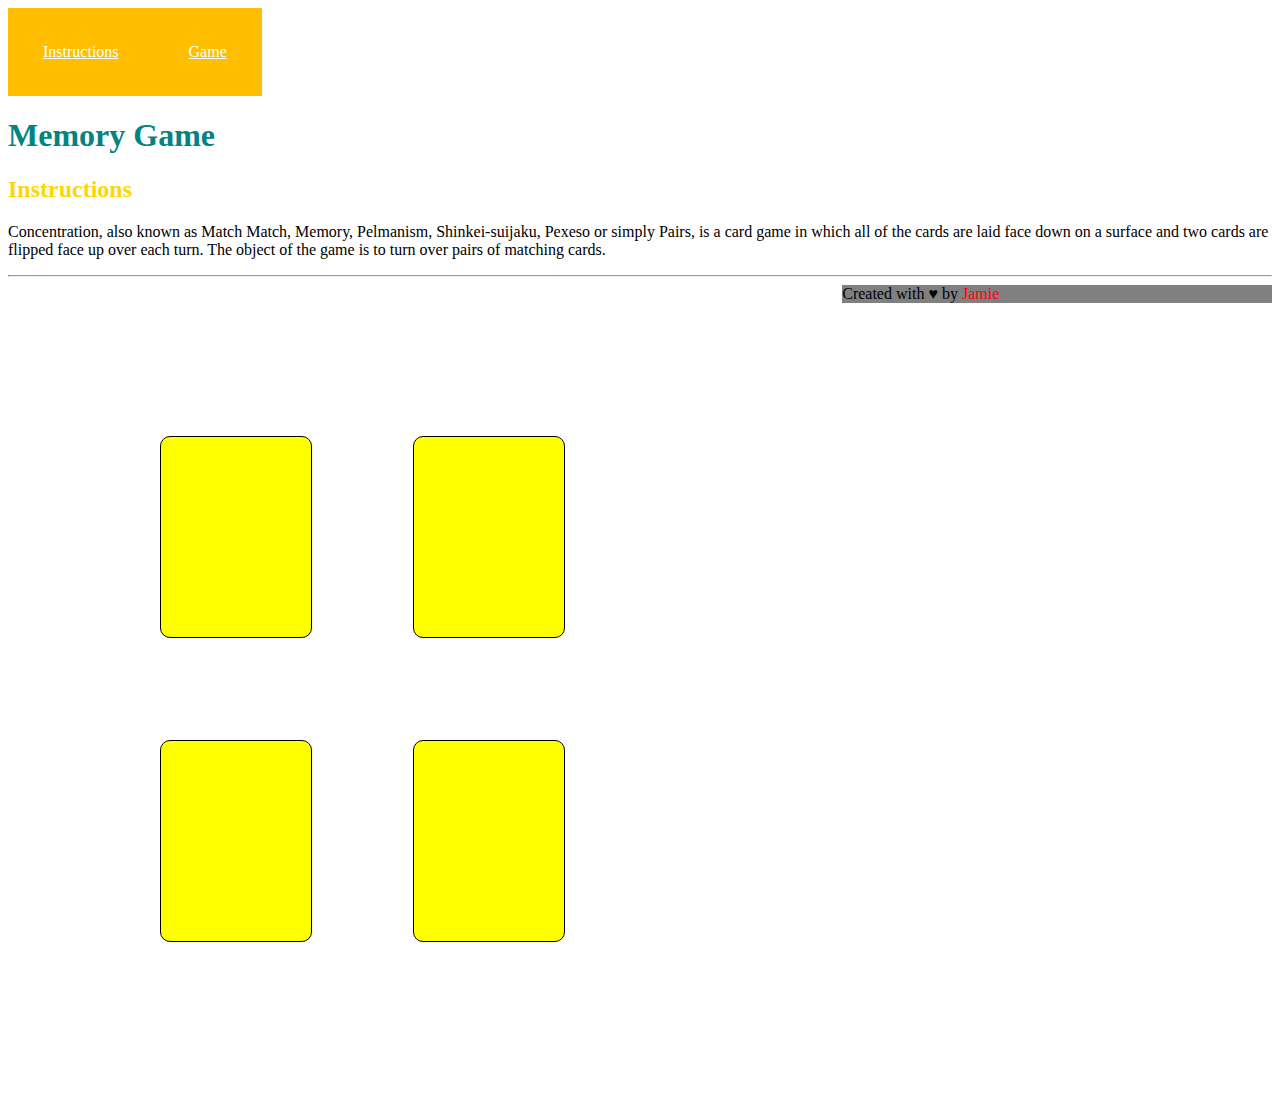
==== Memory-game1/index.html @ 4447cd22 "Renamed folder" ====
<!DOCTYPE html>
<html>
<head>
	<title>Memory Game</title>
	<link rel="stylesheet" type="text/css" href="css/style.css">
</head>
<body>
	<header>
		<nav>
			<a href="#">Instructions</a>
			<a href="#">Game</a>
		</nav>
	</header>
	<h1>Memory Game</h1>
	<h2>Instructions</h2>
	<p>Concentration, also known as Match Match, Memory, Pelmanism, Shinkei-suijaku, Pexeso or simply Pairs, is a card game in which all of the cards are laid face down on a surface and two cards are flipped face up over each turn. The object of the game is to turn over pairs of matching cards.</p>
	<hr>
	<div class="board">	
		<div class="card"></div>
		<div class="card"></div>
		<div class="card"></div>
		<div class="card"></div>
	</div>
	<footer>Created with ♥ by <span class="name">Jamie</span></footer>
	<script src="main.js"></script>
</body>
</html>
---- Memory-game1/css/style.css ----
h1 {
	color: rgb(2,132,130);
}

h2 {
	color: #ffd700;
}

.board {
	height: 50%;
	width: 50%;
	display: inline-block;
	float: left;
	margin: 8%;
}

.card {
	height: 200px;
	width: 150px;
	border: 1px;
	border-style: solid;
	border-radius: 10px;
	margin: 8%;
	float: left;
	border-color: #000000;
	background-color: yellow;
}

.name {
	color: #ff0000;
}

nav {
	background: #808080;
}

nav a {
	background-color: #ffbf00;
	color: white;
	padding: 35px;
	display: block;
	float: left;
}

a:hover {
	background-color: #ee5f3c;
}

footer {
	background-color: #808080;
}

header, footer, p {
	align-content: center;
}

.clearfix:after {
	visibility: hidden;
	display: block;
	content: " ";
	clear: both;
	height: 0;
	font-size: 0;
}
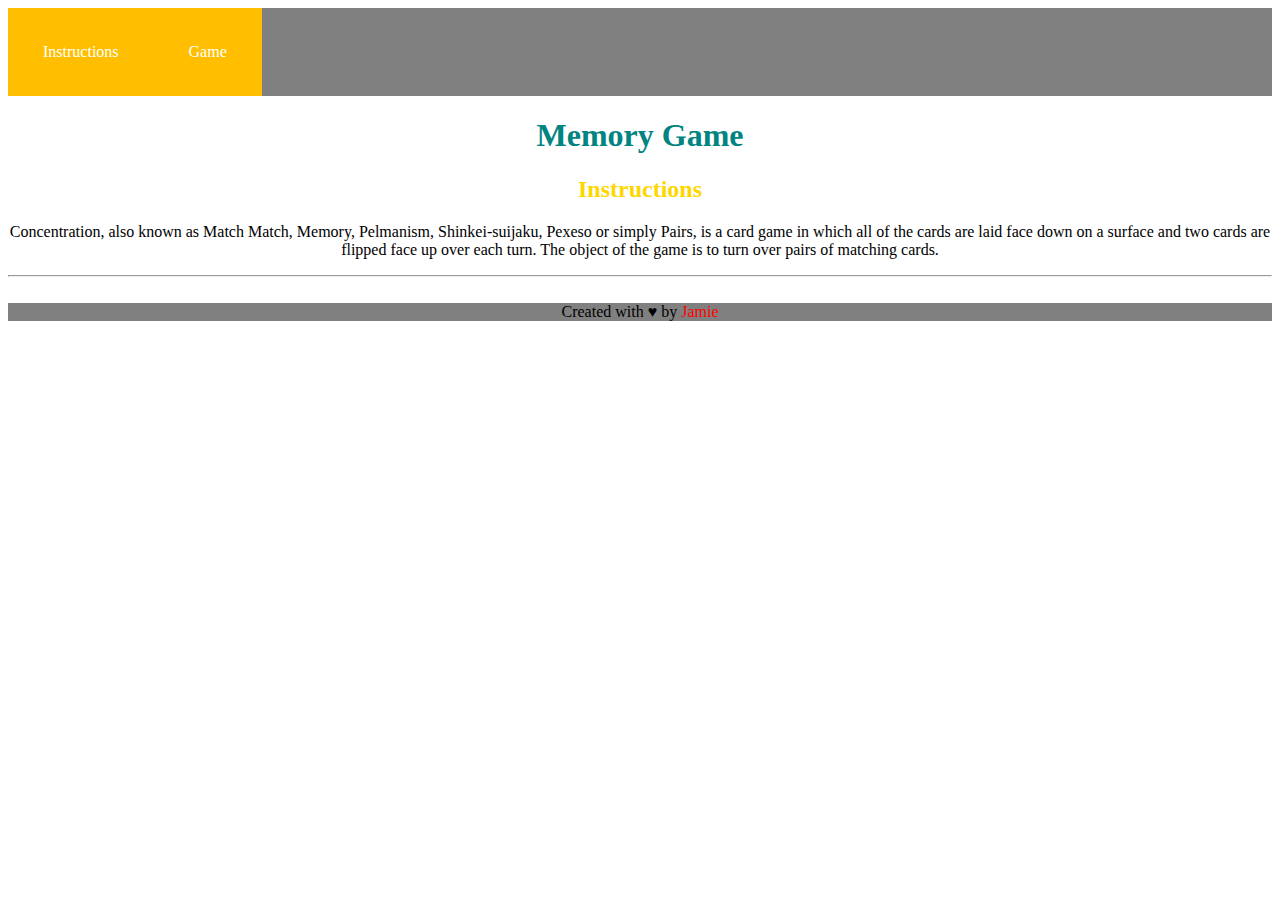
==== commit 0d16423a: "Began own JS code/no longer reference material" ====
--- a/Memory-game1/index.html
+++ b/Memory-game1/index.html
@@ -4,23 +4,20 @@
 	<title>Memory Game</title>
 	<link rel="stylesheet" type="text/css" href="css/style.css">
 </head>
-<body>
-	<header>
-		<nav>
+	
+		<nav class="clearfix">
 			<a href="#">Instructions</a>
 			<a href="#">Game</a>
 		</nav>
-	</header>
+  <body>
 	<h1>Memory Game</h1>
 	<h2>Instructions</h2>
 	<p>Concentration, also known as Match Match, Memory, Pelmanism, Shinkei-suijaku, Pexeso or simply Pairs, is a card game in which all of the cards are laid face down on a surface and two cards are flipped face up over each turn. The object of the game is to turn over pairs of matching cards.</p>
 	<hr>
-	<div class="board">	
-		<div class="card"></div>
-		<div class="card"></div>
-		<div class="card"></div>
-		<div class="card"></div>
+	<div id="game-board" class="board">
+		
 	</div>
+
 	<footer>Created with ♥ by <span class="name">Jamie</span></footer>
 	<script src="main.js"></script>
 </body>
--- a/Memory-game1/css/style.css
+++ b/Memory-game1/css/style.css
@@ -1,64 +1,70 @@
+.card{
+  height: 200px;
+  width: 150px;
+  border: 1px solid black;
+  background-color:yellow;
+  border-radius: 10px;
+  float: left;
+  margin:8%
+}
+
 h1 {
-	color: rgb(2,132,130);
+  color:rgb(2, 132, 130);
+  text-align: center
 }
 
 h2 {
-	color: #ffd700;
+  color: #ffd700;
+  text-align: center
+}
+
+p{
+  text-align: center
+}
+
+.name {
+  color: #ff0000;
 }
 
 .board {
-	height: 50%;
-	width: 50%;
-	display: inline-block;
-	float: left;
-	margin: 8%;
-}
-
-.card {
-	height: 200px;
-	width: 150px;
-	border: 1px;
-	border-style: solid;
-	border-radius: 10px;
-	margin: 8%;
-	float: left;
-	border-color: #000000;
-	background-color: yellow;
-}
-
-.name {
-	color: #ff0000;
+  height: 80%;
+  width: 50%;
+  display: inline-block;
 }
 
 nav {
-	background: #808080;
+  background-color: #808080;
+      }
+
+a {
+        background-color: #ffbf00;
+        color: white;
+        text-decoration: none;
+        display: block;
+        float: left;
+        padding: 35px;
+      }
+
+a:hover {
+        background-color: #ee5f3c;
+      }
+
+.clearfix:after {
+        visibility: hidden;
+        display: block;
+        content: " ";
+        clear: both;
+        height: 0;
+        font-size: 0;
+      }
+
+footer {
+  background-color: #808080;
+  text-align: center;
 }
 
-nav a {
-	background-color: #ffbf00;
-	color: white;
-	padding: 35px;
-	display: block;
-	float: left;
+
+img {
+	height: 200px;
+  width: 150px;
 }
-
-a:hover {
-	background-color: #ee5f3c;
-}
-
-footer {
-	background-color: #808080;
-}
-
-header, footer, p {
-	align-content: center;
-}
-
-.clearfix:after {
-	visibility: hidden;
-	display: block;
-	content: " ";
-	clear: both;
-	height: 0;
-	font-size: 0;
-}